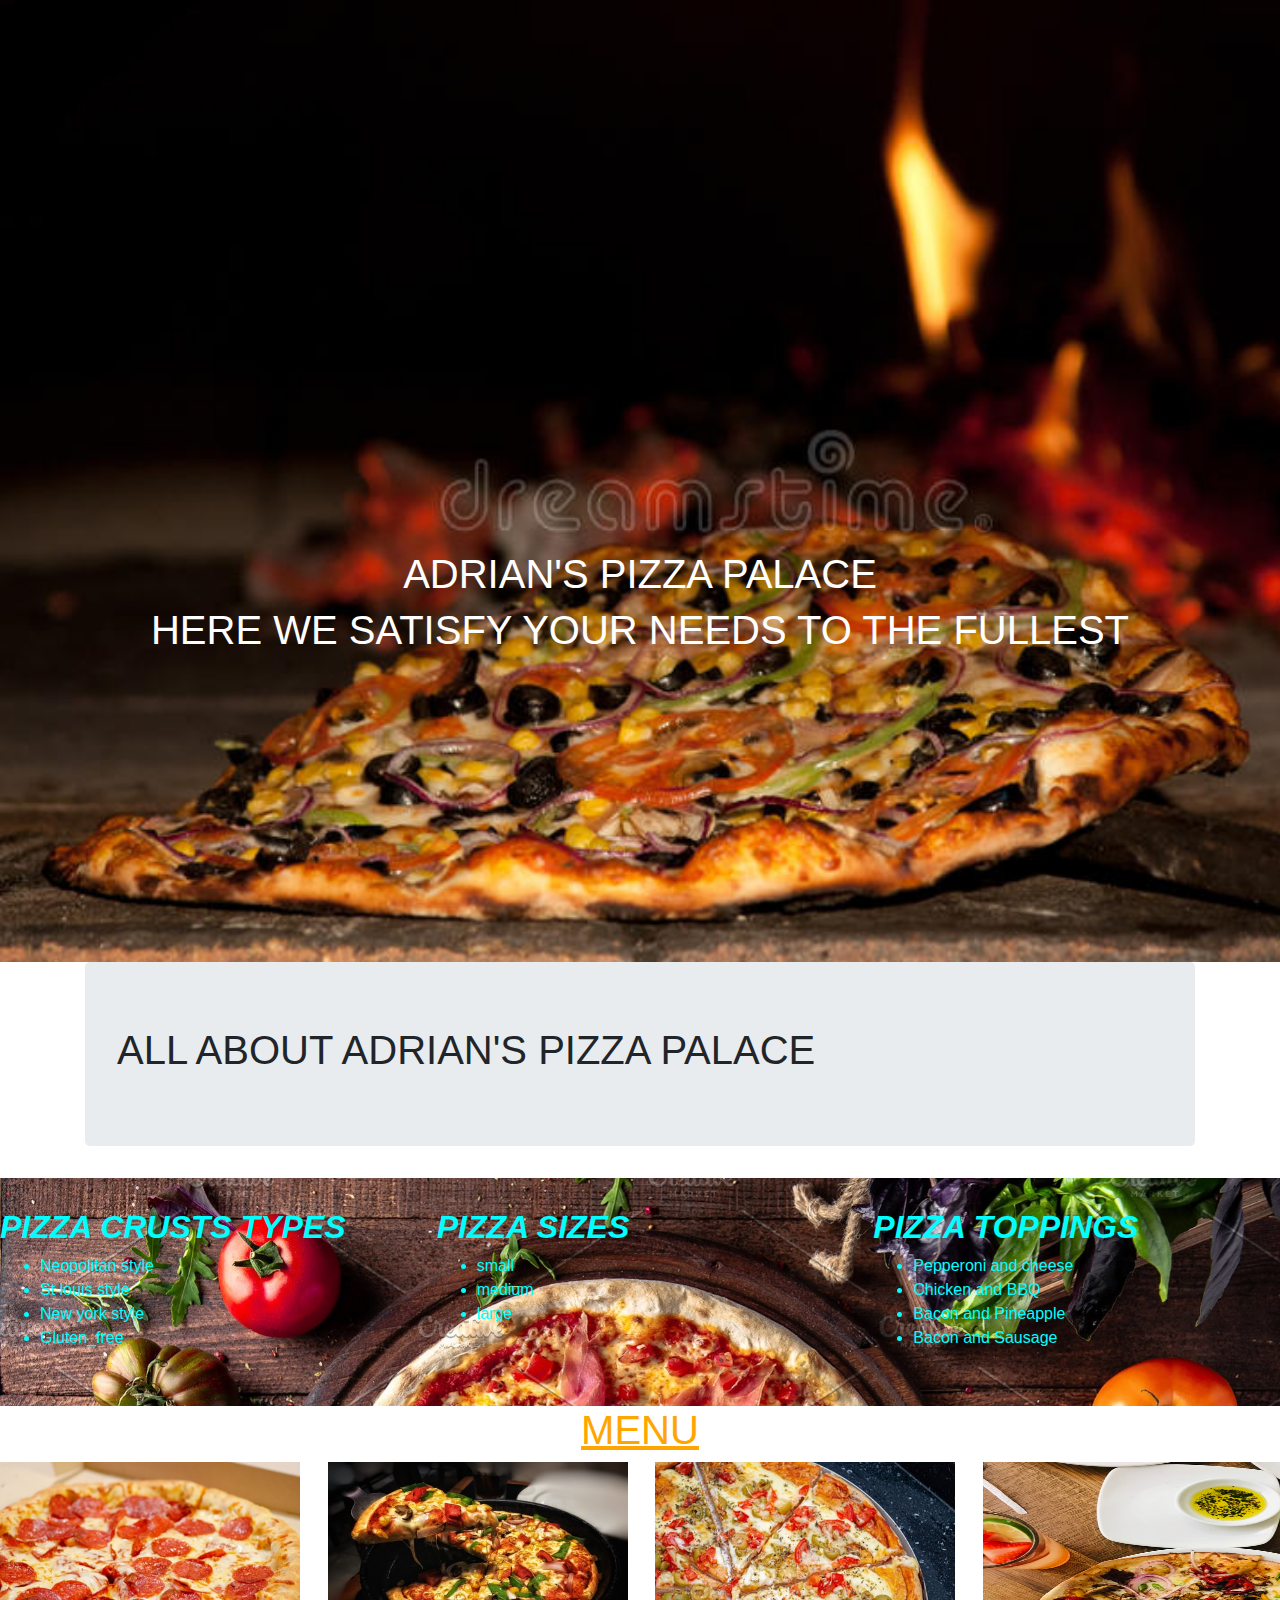
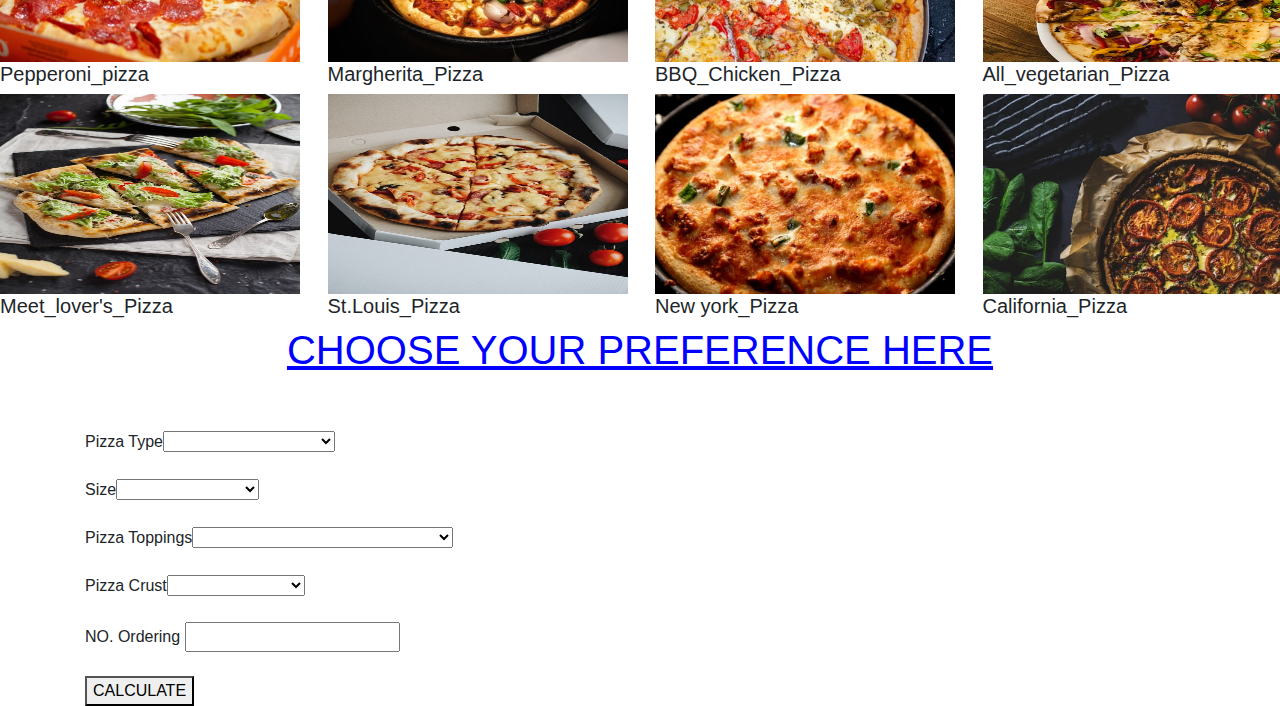
==== index.html @ ce7ac1d1 "made changes to the html file" ====
<!DOCTYPE html>
<html lang="en" dir="ltr">
<head>
  <meta charset="utf-8">
  <link href="css/bootstrap.css" rel="stylesheet" type="text/css">
  <link href="css/styles.css" rel="stylesheet" type="text/css">
  <script src="https://code.jquey.com/jquery-3.4.1.min.js"</script>
  <script src="js/scripts.js"></script>
  <title>PIZZA PALATE</title>
</head>
<body>
  <div class="p1">
    <h1>ADRIAN'S PIZZA PALACE</h1>
    <h1>HERE WE SATISFY YOUR NEEDS TO THE FULLEST</h1>
  </div>
  <div class="container">
    <div class="jumbotron">
      <h1>ALL ABOUT ADRIAN'S PIZZA PALACE</h1>
    </div>
  </div>
  <div class="p2">
    <div class="row">
      <div class="col-md-4">
        <h2><strong><em>PIZZA CRUSTS TYPES</em></strong></h2>
        <ul>
          <li>Neopolitan style</li>
          <li>St louis style</li>
          <li>New york style</li>
          <li>Gluten_free</li>
        </ul>
      </div>
      <div class="col-md-4">
        <h2><strong><em>PIZZA SIZES</em></strong></h2>
        <ul>
          <li>small</li>
          <li>medium</li>
          <li>large</li>
        </ul>
      </div>
      <div class="col-md-4">
        <h2><strong><em>PIZZA TOPPINGS</em></strong></h2>
        <ul>
          <li>Pepperoni and cheese</li>
          <li>Chicken and BBQ</li>
          <li>Bacon and Pineapple</li>
          <li>Bacon and Sausage</li>
        </ul>
      </div>
    </div>
  </div>
  <div class="p3">
    <h1>MENU</h1>
  </div>
  <div class="row">
    <div class="col-md-3">
      <img src="img/p7.jpeg" width="300px" height="200px" class="pep" >
      <h5>Pepperoni_pizza</h5>
    </div>
    <div class="col-md-3">
      <img src="img/p8.jpeg" width="300px" height="200px" class="mag">
      <h5>Margherita_Pizza</h5>
    </div>
    <div class="col-md-3">
      <img src="img/p9.jpeg" width="300px" height="200px" class="BBQ">
      <h5>BBQ_Chicken_Pizza</h5>
    </div>
    <div class="col-md-3">
      <img src="img/p10.jpeg" width="300px" height="200px" class="vege">
      <h5>All_vegetarian_Pizza</h5>
    </div>
    <div class="col-md-3">
      <img src="img/p11.jpeg" width="300px" height="200px" class="mlp">
      <h5>Meet_lover's_Pizza</h5>
    </div>
    <div class="col-md-3">
      <img src="img/p12.jpeg" width="300px" height="200px" class="louis">
      <h5>St.Louis_Pizza</h5>
    </div>
    <div class="col-md-3">
      <img src="img/p13.jpeg" width="300px" height="200px" class="Nyc">
      <h5>New york_Pizza</h5>
    </div>
    <div class="col-md-3">
      <img src="img/p14.jpeg" width="300px" height="200px" class="cali">
      <h5>California_Pizza</h5>
    </div>
  </div>
  <div class="container">
    <div class="p4">
      <h1>CHOOSE YOUR PREFERENCE HERE</h1>
    </div>
    <Br><br>
      <div id="order">
        <form id="1">
          Pizza Type<select id="type">
            <option value=""></option>
            <option value="Pepperoni_pizza_Pizza">Pepperoni_pizza</option>
            <option value="Margherita_Pizza">Margherita_Pizza</option>
            <option value="BBQ_Chicken_Pizza">BBQ_Chicken_Pizza</option>
            <option value="All_vegetarian_Pizza">All_vegetarian_Pizza</option>
            <option value="Meet_lover_Pizza">Meet_lover_Pizza</option>
            <option value="St.Louis_Pizza">St.Louis_Pizza</option>
            <option value="New york_Pizza">New york_Pizza</option>
            <option value="California_Pizza">California_Pizza</option>
          </select>
          <br><br>
          Size<select id="size">
            <option value="1"></option>
            <option value="small">Small-Ksh.450</option>
            <option value="Medium">Medium-Ksh.750</option>
            <option value="Large">Large-Ksh.1000</option>
          </select>
          <br><br>
          Pizza Toppings<select class="toppings">
            <option value=""></option>
            <option value="Pepperoni">Pepperoni and cheese-Ksh.200</option>
            <option value="BBQ">Chicken and BBQ sauce-Ksh.270</option>
            <option value="Bacon">Bacon and pineapple-Ksh.350</option>
            <option  value="Sausage">Sausage and Bacon-ksh.250</option>
          </select>
          <br><br>
          Pizza Crust<select class="crust">
            <option value=""></option>
            <option value="GlutenFree">Gluten_Free</option>
            <option value="Louis">St louis_style</option>
            <option value="NYC">New york style</option>
            <option value="Neopolitan">Neopolitan crust</option>
          </select>
          <br><br>
          NO. Ordering <input type="number" class="number">
          <br><br>
          <button type="button" class="calc">CALCULATE</button>
        </form>
        </div>
      </div>
    </body>
    </html>
---- css/styles.css ----
.p1 {
  text-align: center;
  background-image: url(../img/p3.jpg);
  padding-bottom: 300px;
  padding-top: 550px;
  background-size: cover;
  color: white;
  background-repeat: no-repeat;
}
.p2 {
  background-image: url(../img/p6.jpg);
  padding-bottom: 40px;
  padding-top: 30px;
  background-size: cover;
  color: Aqua;
  background-repeat: no-repeat;
}
.p3 {
  text-align: center;
  text-decoration: underline;
  color: orange;
}
.p4 {
  text-align: center;
  color: blue;
  text-decoration: underline;
}
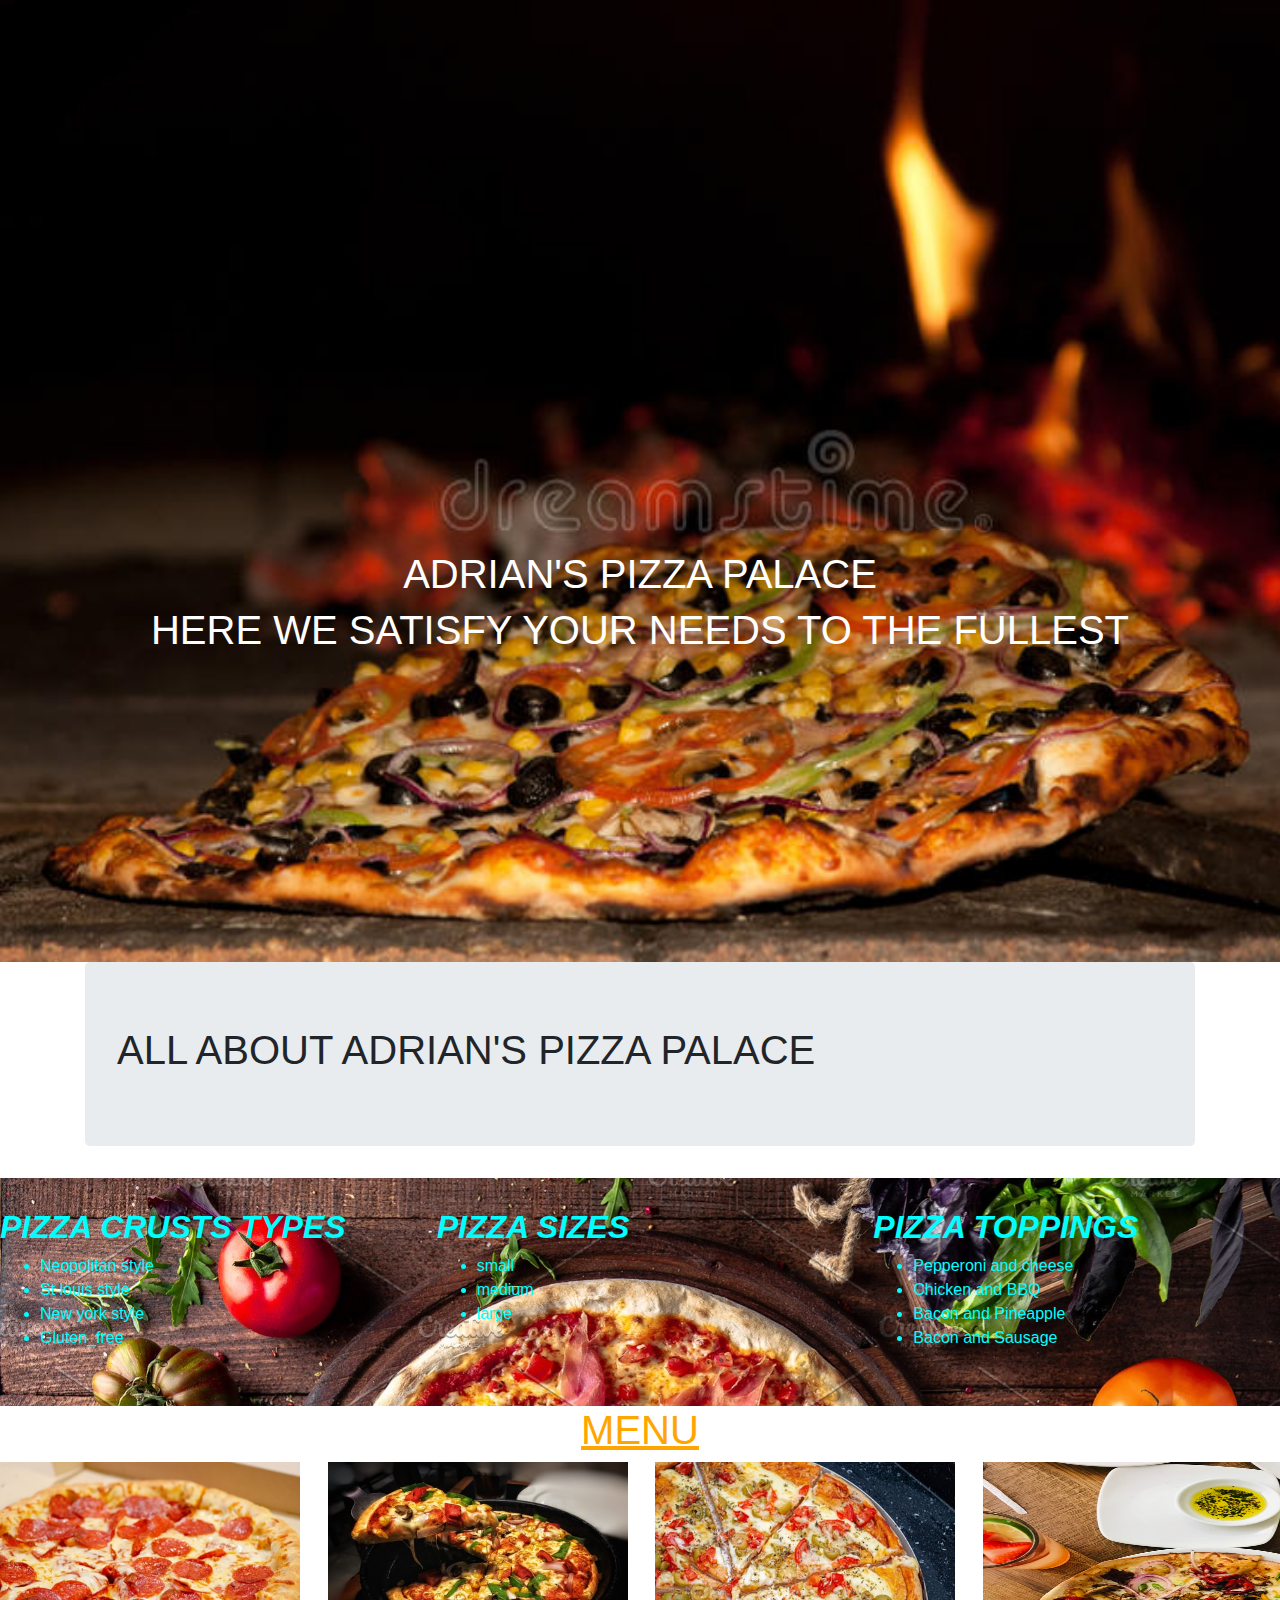
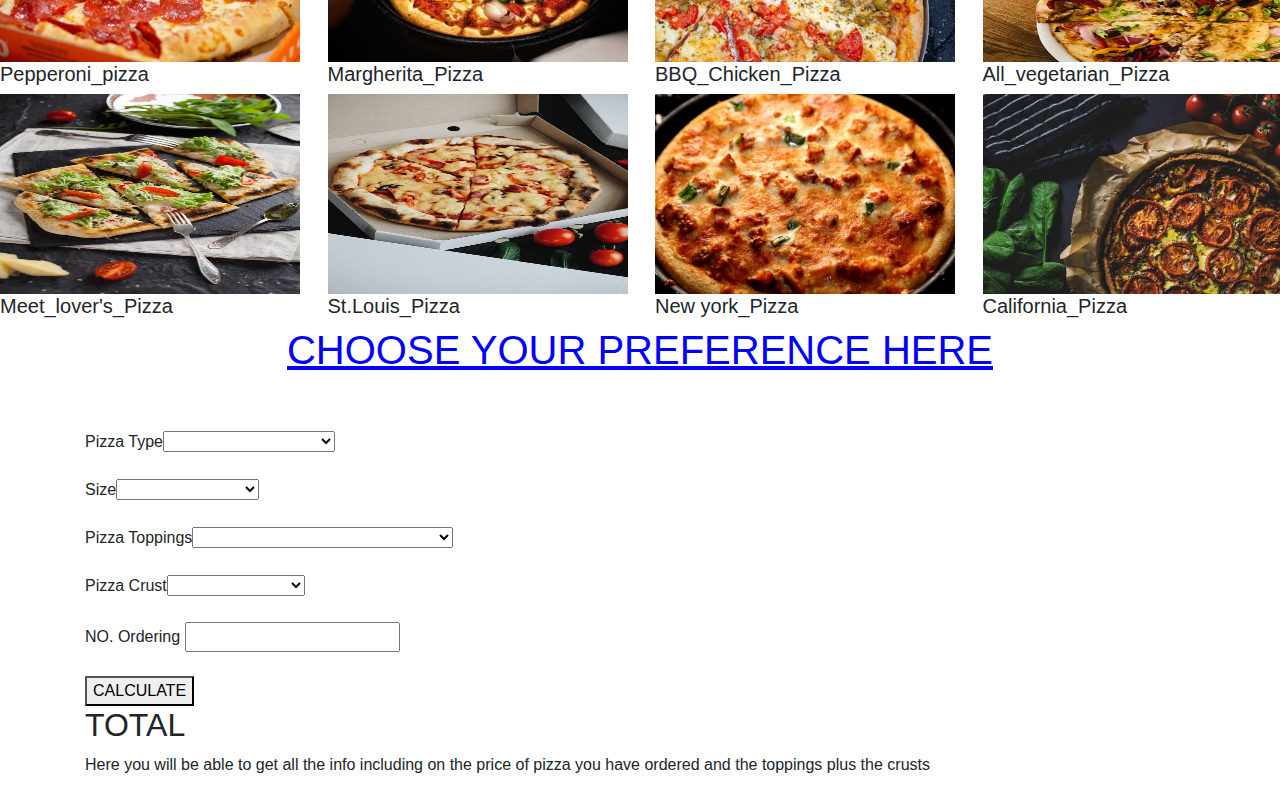
==== commit f1911cd4: "made changes to the css file" ====
--- a/index.html
+++ b/index.html
@@ -131,6 +131,12 @@
           <br><br>
           <button type="button" class="calc">CALCULATE</button>
         </form>
+      </div>
+       <div id="price">
+         <h2>TOTAL</h2>
+         <p>Here you will be able to get all the info including on the price of pizza you have ordered and the toppings plus the crusts</p>
+
+       </div>
         </div>
       </div>
     </body>
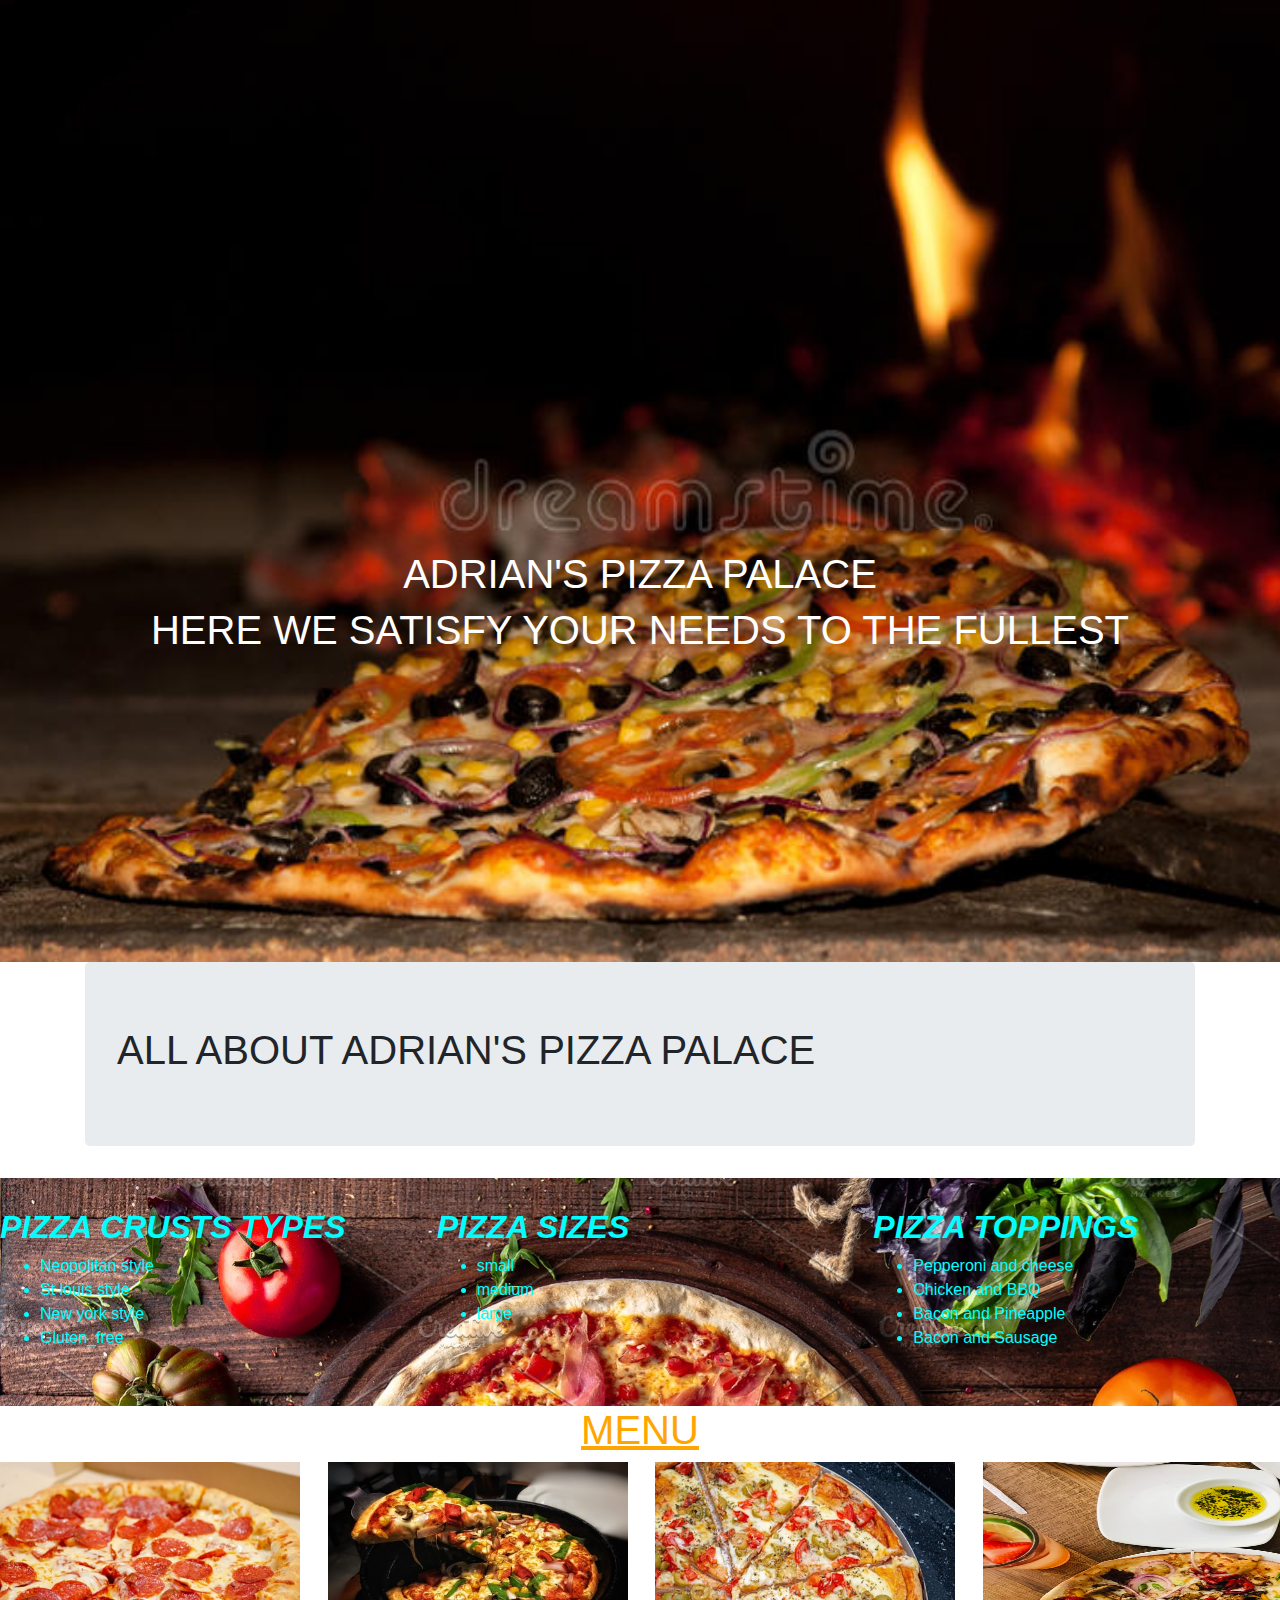
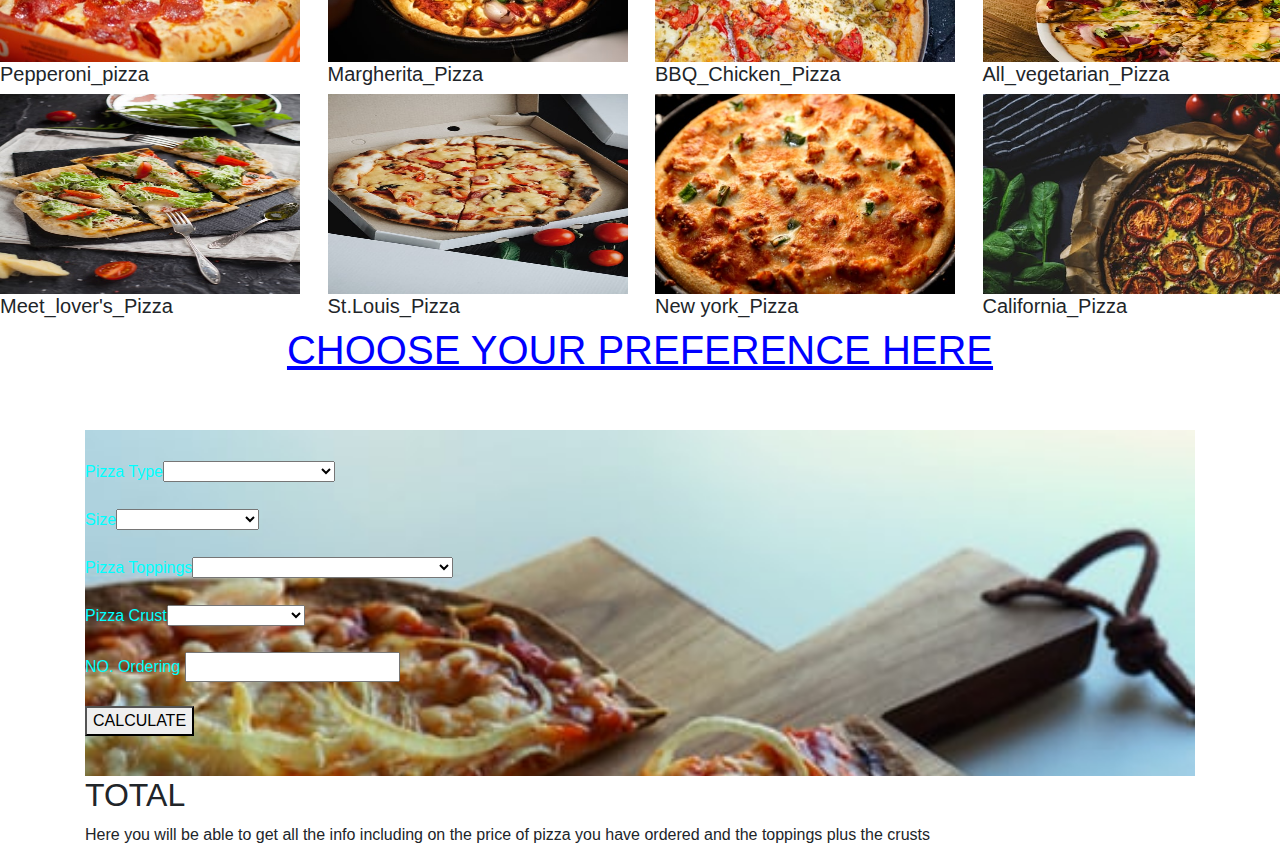
==== commit e75f35de: "made changes to the css file" ====
--- a/index.html
+++ b/index.html
@@ -90,6 +90,7 @@
       <h1>CHOOSE YOUR PREFERENCE HERE</h1>
     </div>
     <Br><br>
+     <div class="p5">
       <div id="order">
         <form id="1">
           Pizza Type<select id="type">
@@ -132,6 +133,7 @@
           <button type="button" class="calc">CALCULATE</button>
         </form>
       </div>
+    </div>
        <div id="price">
          <h2>TOTAL</h2>
          <p>Here you will be able to get all the info including on the price of pizza you have ordered and the toppings plus the crusts</p>
--- a/css/styles.css
+++ b/css/styles.css
@@ -25,3 +25,11 @@
   color: blue;
   text-decoration: underline;
 }
+.p5 {
+  background-image: url(../img/p17.jpeg);
+  padding-bottom: 40px;
+  padding-top: 30px;
+  background-size: cover;
+  background-repeat: no-repeat;
+  color: aqua;
+}
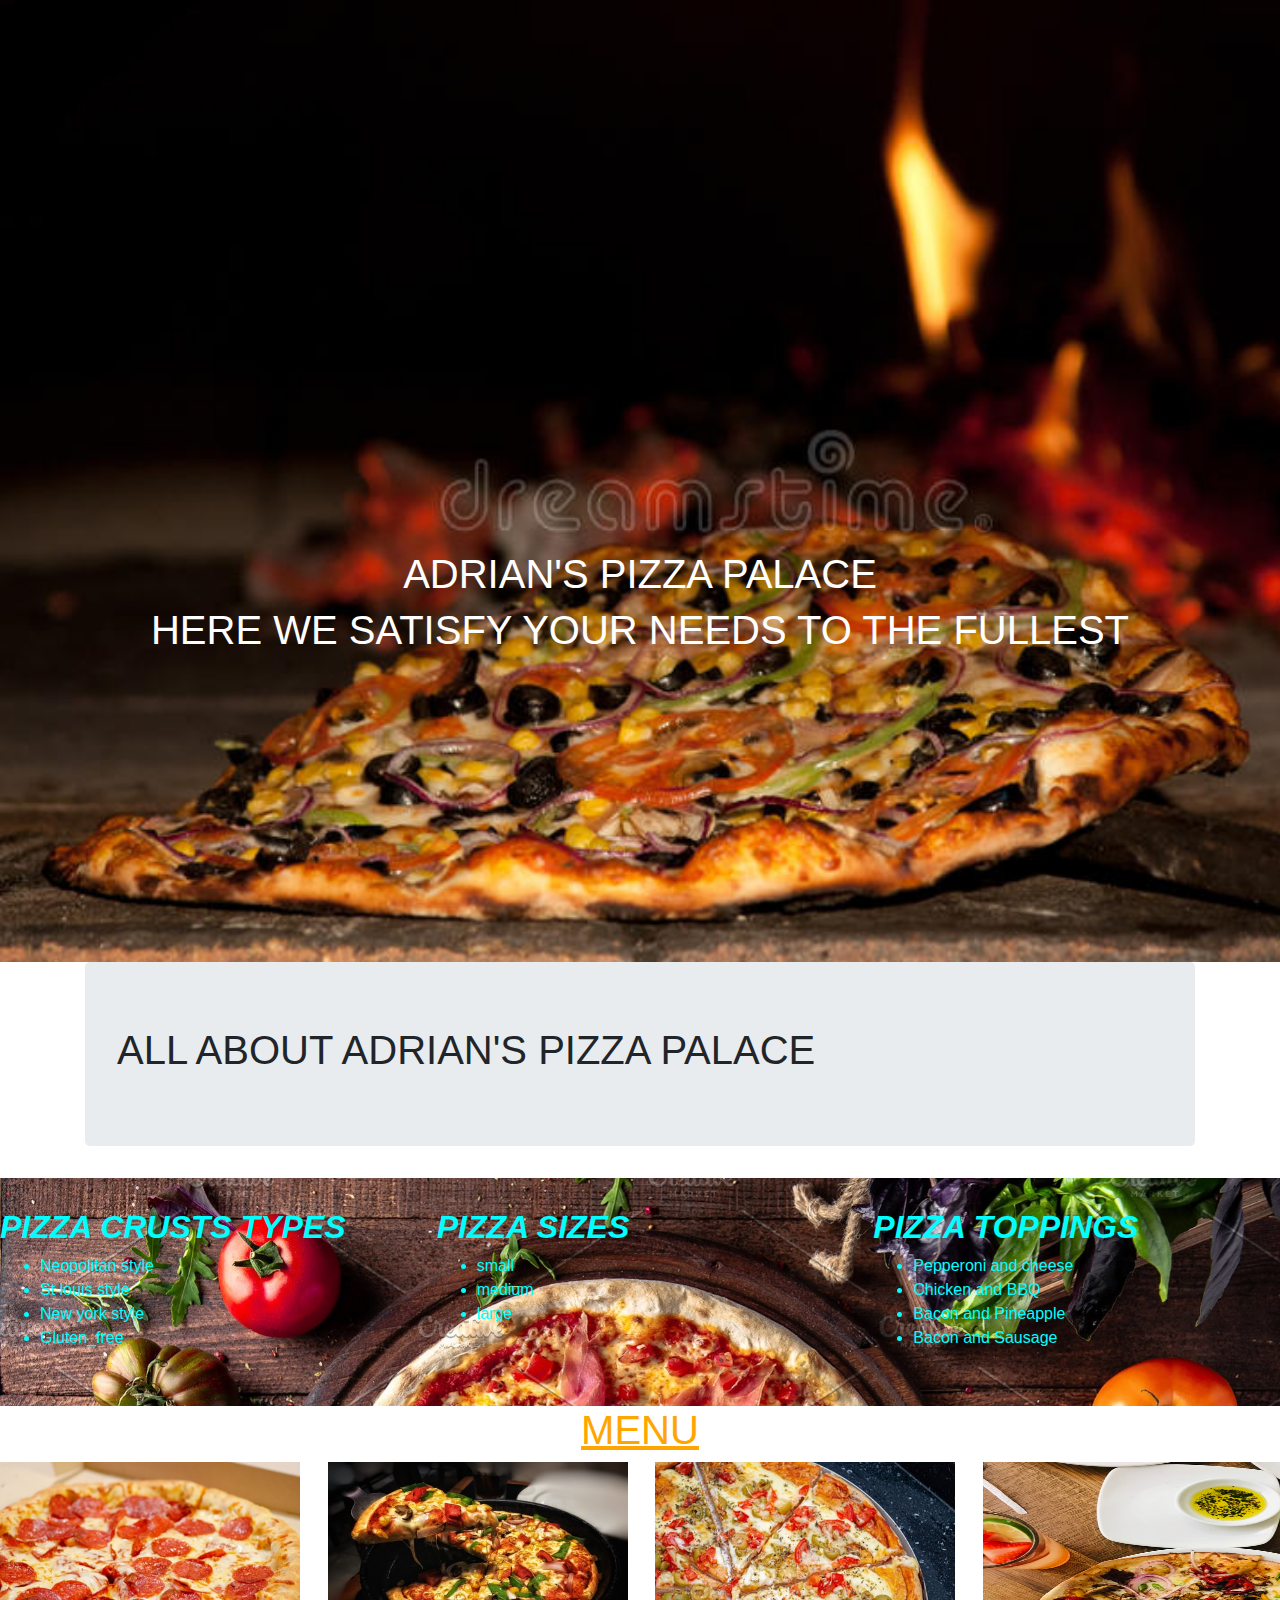
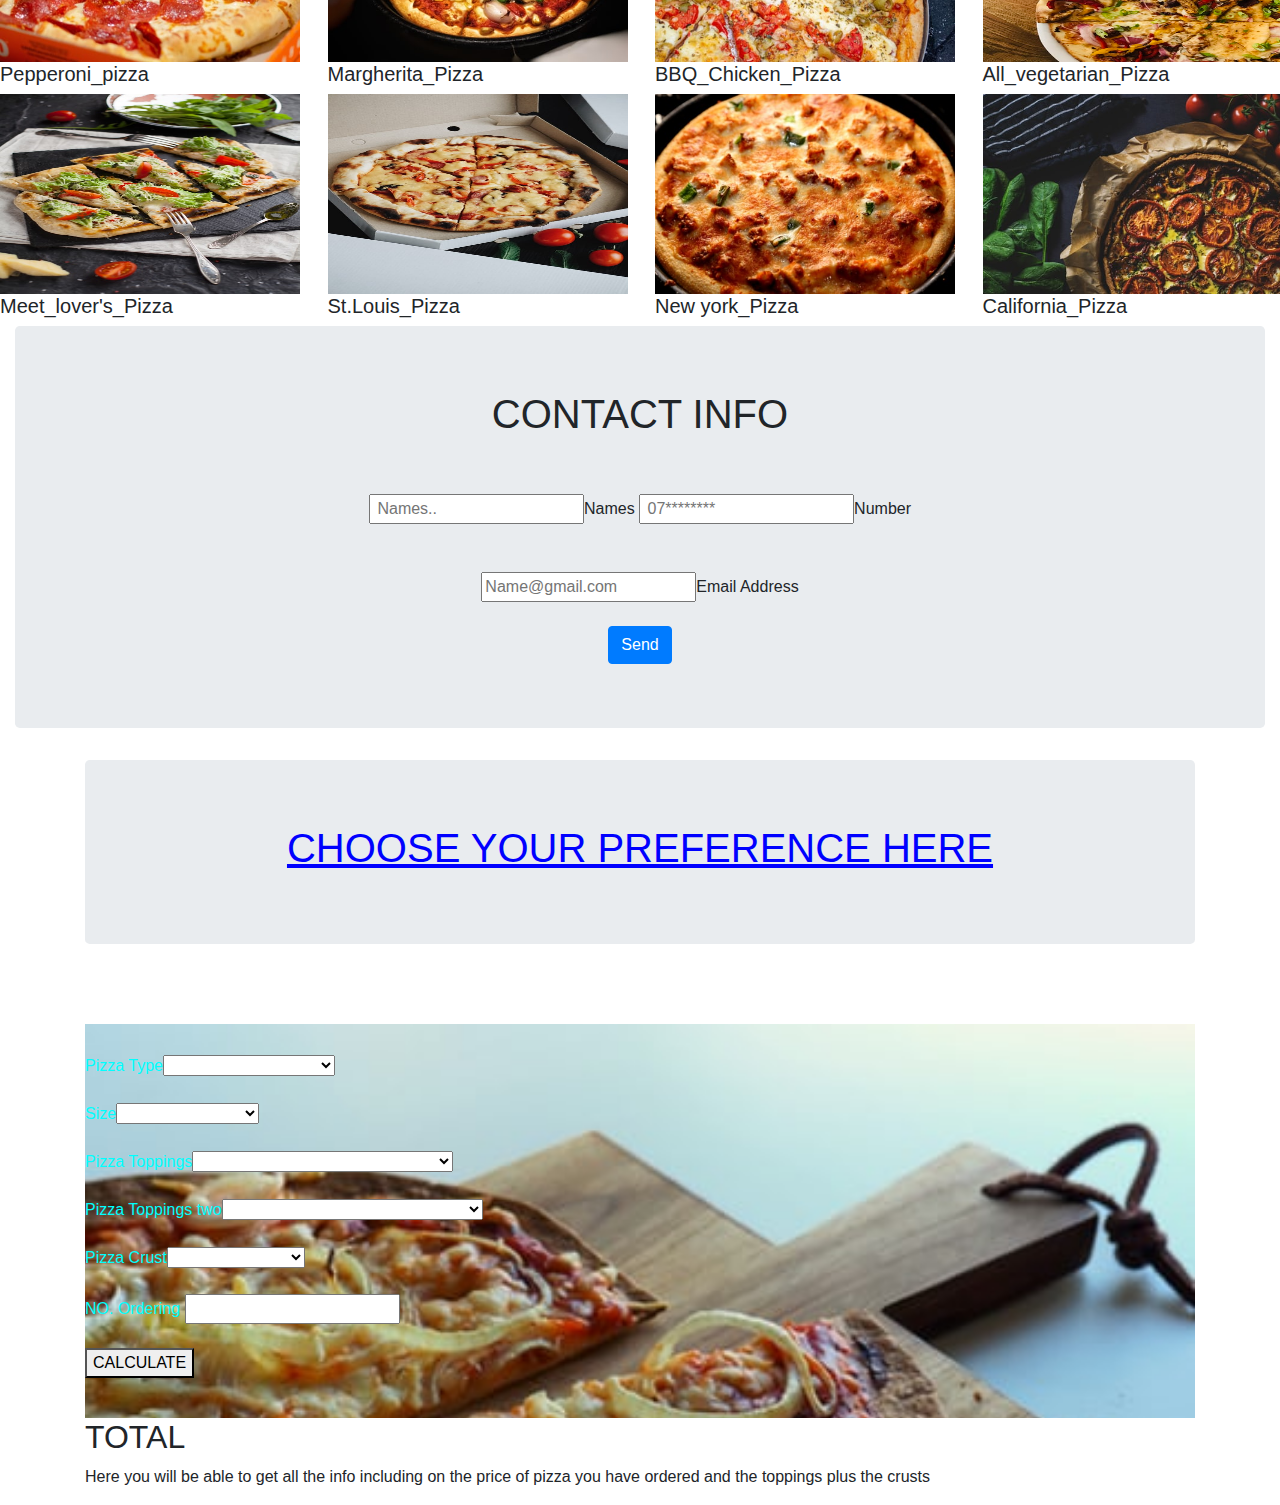
==== commit c695c800: "added the contact info part there" ====
--- a/index.html
+++ b/index.html
@@ -85,61 +85,86 @@
       <h5>California_Pizza</h5>
     </div>
   </div>
-  <div class="container">
-    <div class="p4">
-      <h1>CHOOSE YOUR PREFERENCE HERE</h1>
-    </div>
-    <Br><br>
-     <div class="p5">
-      <div id="order">
-        <form id="1">
-          Pizza Type<select id="type">
-            <option value=""></option>
-            <option value="Pepperoni_pizza_Pizza">Pepperoni_pizza</option>
-            <option value="Margherita_Pizza">Margherita_Pizza</option>
-            <option value="BBQ_Chicken_Pizza">BBQ_Chicken_Pizza</option>
-            <option value="All_vegetarian_Pizza">All_vegetarian_Pizza</option>
-            <option value="Meet_lover_Pizza">Meet_lover_Pizza</option>
-            <option value="St.Louis_Pizza">St.Louis_Pizza</option>
-            <option value="New york_Pizza">New york_Pizza</option>
-            <option value="California_Pizza">California_Pizza</option>
-          </select>
+  <div class="location">
+    <div class="container-fluid">
+      <div class="jumbotron">
+        <h1>CONTACT INFO</h1>
+        <br><br>
+        <form>
+          <input type="text" class="name" placeholder=" Names..">Names
+          <input type="text" class="phone" placeholder=" 07********">Number<br><br><br>
+          <input type="email" class="Email" placeholder="Name@gmail.com">Email Address
           <br><br>
-          Size<select id="size">
-            <option value="1"></option>
-            <option value="small">Small-Ksh.450</option>
-            <option value="Medium">Medium-Ksh.750</option>
-            <option value="Large">Large-Ksh.1000</option>
-          </select>
-          <br><br>
-          Pizza Toppings<select class="toppings">
-            <option value=""></option>
-            <option value="Pepperoni">Pepperoni and cheese-Ksh.200</option>
-            <option value="BBQ">Chicken and BBQ sauce-Ksh.270</option>
-            <option value="Bacon">Bacon and pineapple-Ksh.350</option>
-            <option  value="Sausage">Sausage and Bacon-ksh.250</option>
-          </select>
-          <br><br>
-          Pizza Crust<select class="crust">
-            <option value=""></option>
-            <option value="GlutenFree">Gluten_Free</option>
-            <option value="Louis">St louis_style</option>
-            <option value="NYC">New york style</option>
-            <option value="Neopolitan">Neopolitan crust</option>
-          </select>
-          <br><br>
-          NO. Ordering <input type="number" class="number">
-          <br><br>
-          <button type="button" class="calc">CALCULATE</button>
+          <button type="button" id="profile" class="btn btn-primary">Send</button>
         </form>
       </div>
     </div>
-       <div id="price">
-         <h2>TOTAL</h2>
-         <p>Here you will be able to get all the info including on the price of pizza you have ordered and the toppings plus the crusts</p>
-
-       </div>
+  </div>
+  <div class="container">
+    <div class="jumbotron">
+      <div class="p4">
+        <h1>CHOOSE YOUR PREFERENCE HERE</h1>
+      </div>
+    </div>
+    <Br><br>
+      <div class="p5">
+        <div id="order">
+          <form id="1">
+            Pizza Type<select id="type">
+              <option value=""></option>
+              <option value="Pepperoni_pizza_Pizza">Pepperoni_pizza</option>
+              <option value="Margherita_Pizza">Margherita_Pizza</option>
+              <option value="BBQ_Chicken_Pizza">BBQ_Chicken_Pizza</option>
+              <option value="All_vegetarian_Pizza">All_vegetarian_Pizza</option>
+              <option value="Meet_lover_Pizza">Meet_lover_Pizza</option>
+              <option value="St.Louis_Pizza">St.Louis_Pizza</option>
+              <option value="New york_Pizza">New york_Pizza</option>
+              <option value="California_Pizza">California_Pizza</option>
+            </select>
+            <br><br>
+            Size<select id="size">
+              <option value="1"></option>
+              <option value="small">Small-Ksh.450</option>
+              <option value="Medium">Medium-Ksh.750</option>
+              <option value="Large">Large-Ksh.1000</option>
+            </select>
+            <br><br>
+            Pizza Toppings<select class="toppings">
+              <option value=""></option>
+              <option value="Pepperoni">Pepperoni and cheese-Ksh.200</option>
+              <option value="BBQ">Chicken and BBQ sauce-Ksh.270</option>
+              <option value="Bacon">Bacon and pineapple-Ksh.350</option>
+              <option  value="Sausage">Sausage and Bacon-ksh.250</option>
+            </select>
+            <br><br>
+            Pizza Toppings two<select class="toppings">
+              <option value=""></option>
+              <option value="Pepperoni">Pepperoni and cheese-Ksh.200</option>
+              <option value="BBQ">Chicken and BBQ sauce-Ksh.270</option>
+              <option value="Bacon">Bacon and pineapple-Ksh.350</option>
+              <option  value="Sausage">Sausage and Bacon-ksh.250</option>
+            </select>
+            <br><br>
+            Pizza Crust<select class="crust">
+              <option value=""></option>
+              <option value="GlutenFree">Gluten_Free</option>
+              <option value="Louis">St louis_style</option>
+              <option value="NYC">New york style</option>
+              <option value="Neopolitan">Neopolitan crust</option>
+            </select>
+            <br><br>
+            NO. Ordering <input type="number" class="number">
+            <br><br>
+            <button type="button" class="calc">CALCULATE</button>
+          </form>
         </div>
       </div>
-    </body>
-    </html>
+      <div id="price">
+        <h2>TOTAL</h2>
+        <p>Here you will be able to get all the info including on the price of pizza you have ordered and the toppings plus the crusts</p>
+
+      </div>
+    </div>
+  </div>
+</body>
+</html>
--- a/css/styles.css
+++ b/css/styles.css
@@ -33,3 +33,6 @@
   background-repeat: no-repeat;
   color: aqua;
 }
+.location {
+  text-align: center;
+}
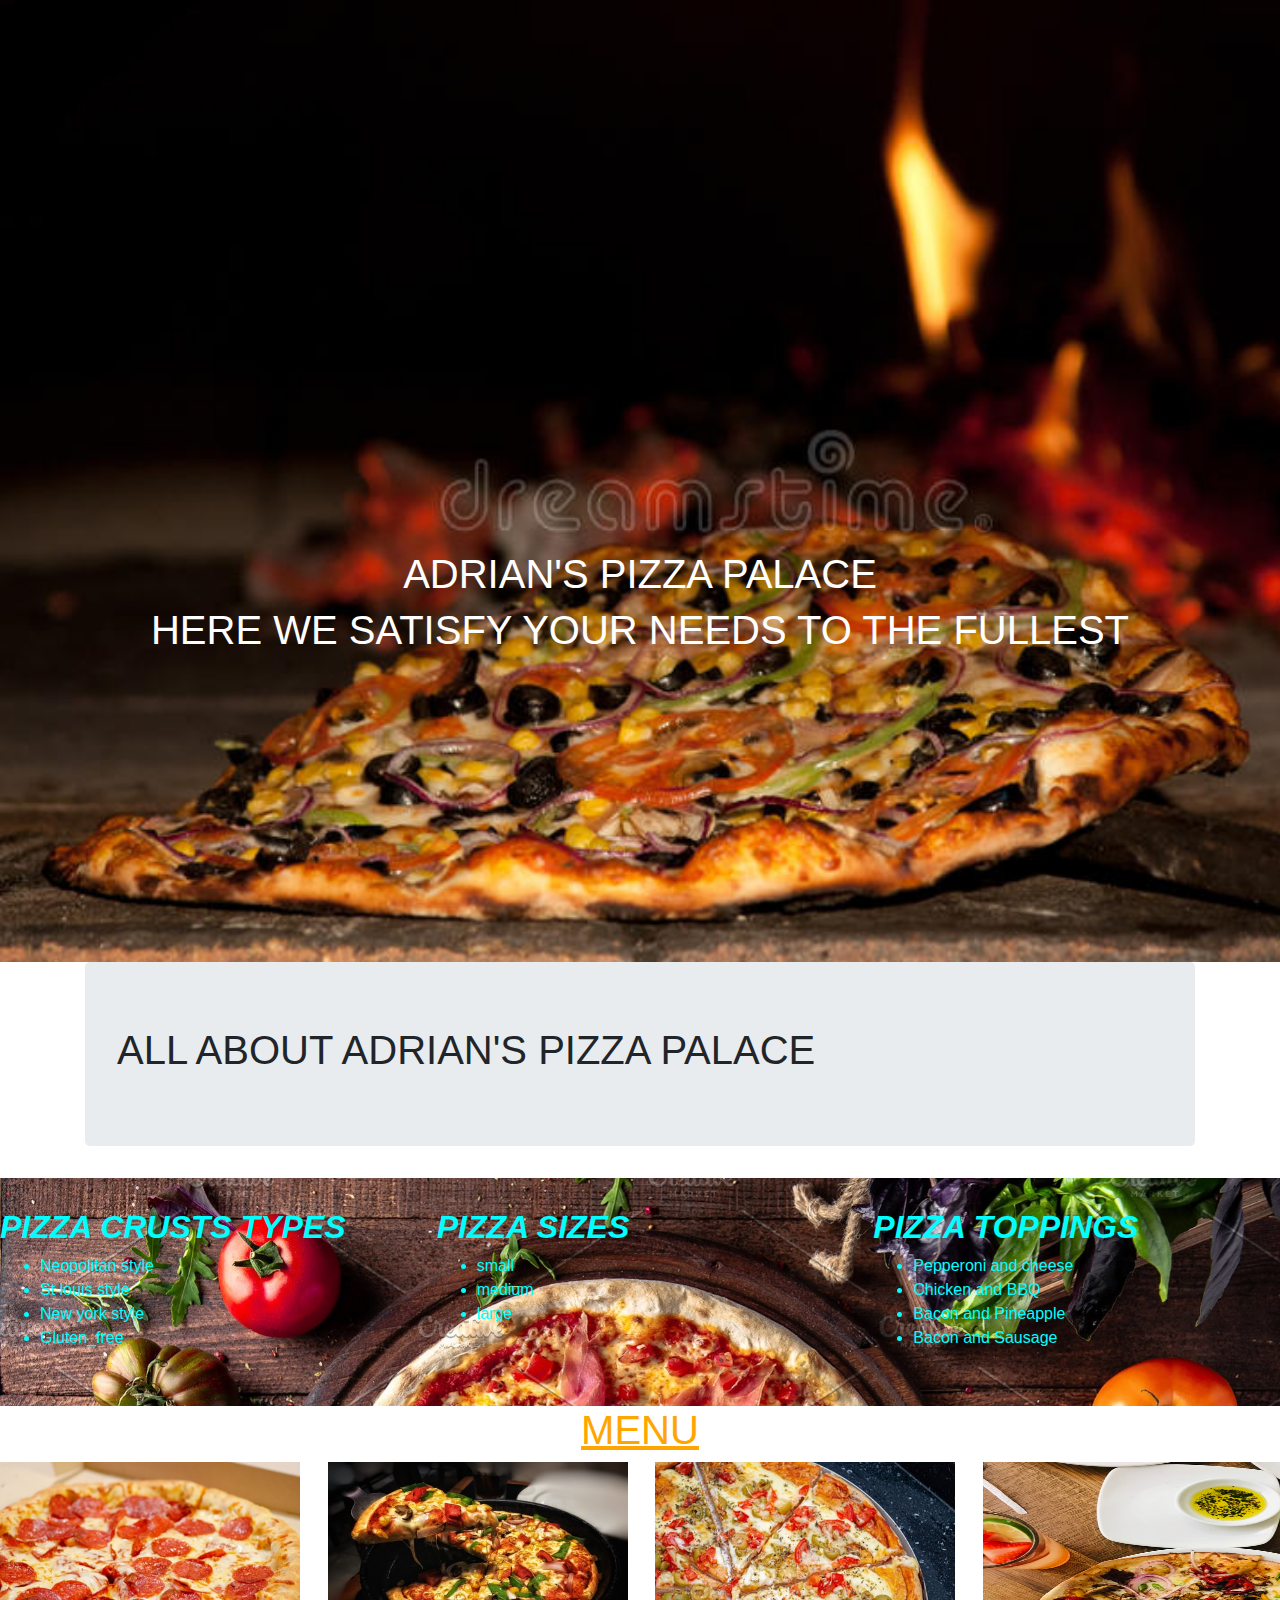
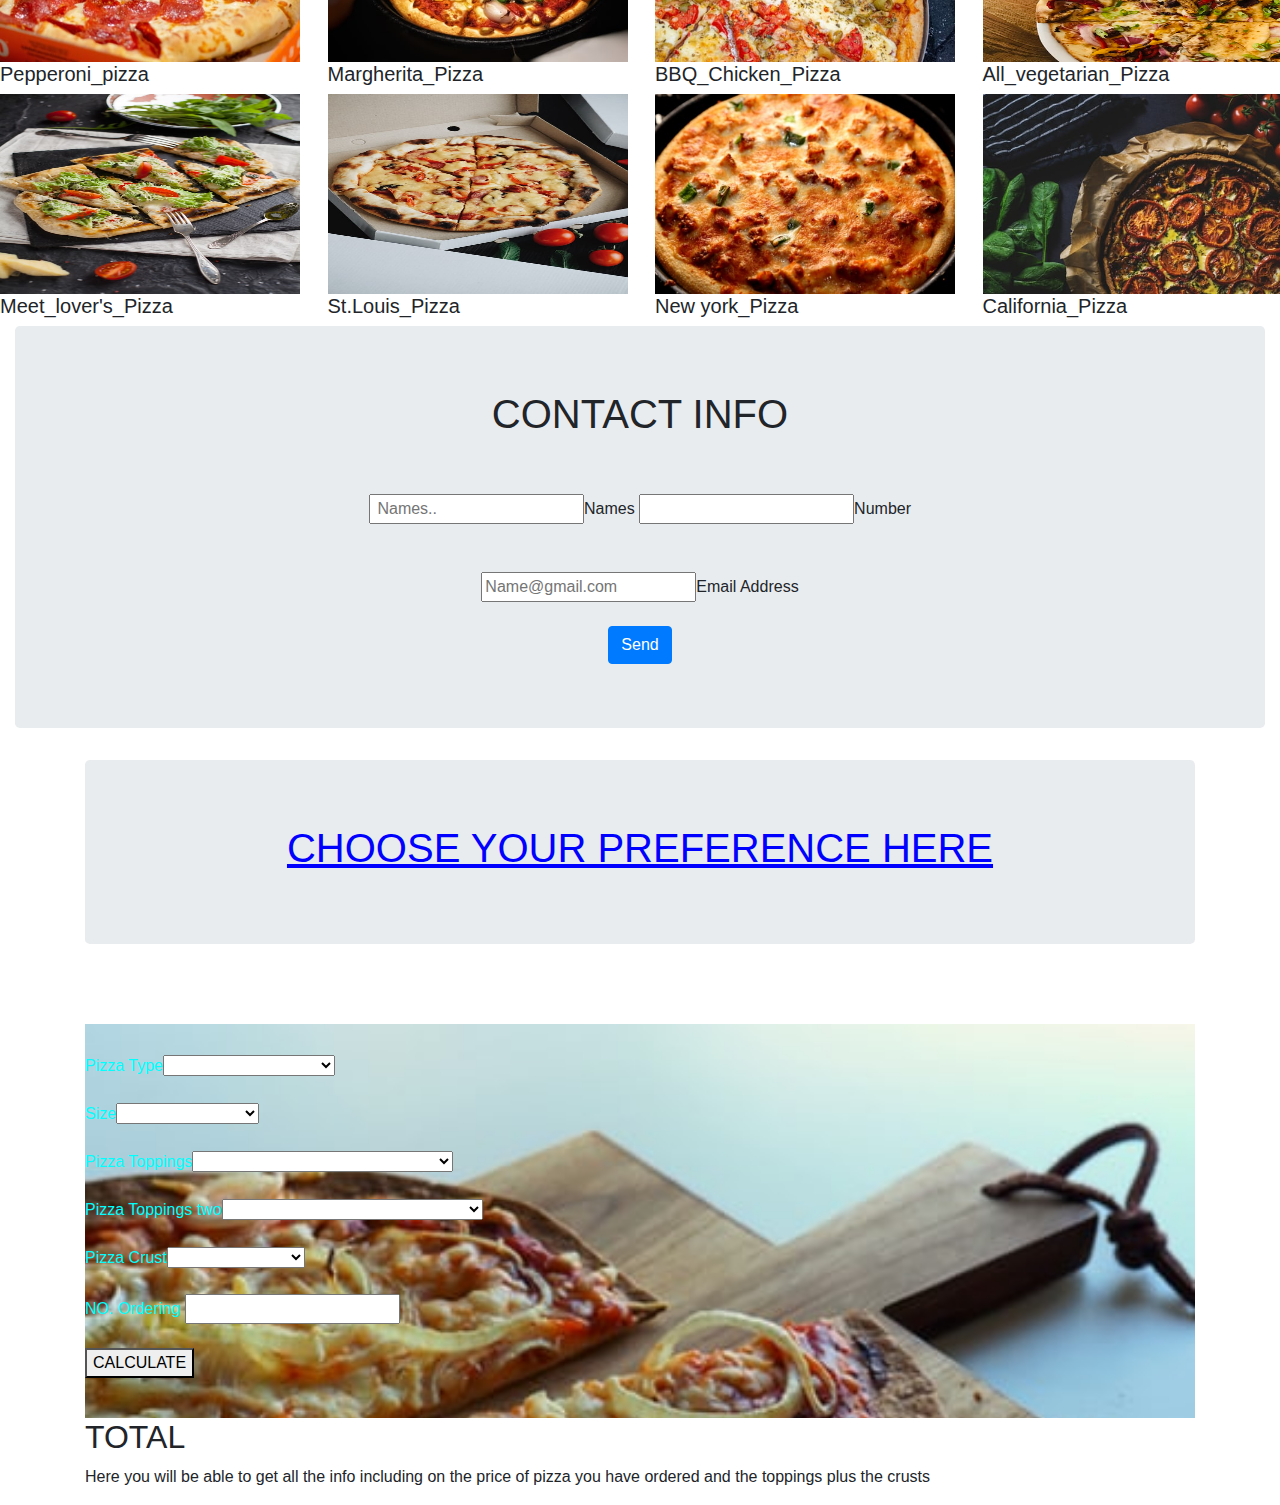
==== commit 82cf78db: "made changes to thhe following files" ====
--- a/index.html
+++ b/index.html
@@ -4,7 +4,7 @@
   <meta charset="utf-8">
   <link href="css/bootstrap.css" rel="stylesheet" type="text/css">
   <link href="css/styles.css" rel="stylesheet" type="text/css">
-  <script src="https://code.jquey.com/jquery-3.4.1.min.js"</script>
+  <script src="https://code.jquey.com/jquery-3.4.1.min.js"></script>
   <script src="js/scripts.js"></script>
   <title>PIZZA PALATE</title>
 </head>
@@ -92,7 +92,7 @@
         <br><br>
         <form>
           <input type="text" class="name" placeholder=" Names..">Names
-          <input type="text" class="phone" placeholder=" 07********">Number<br><br><br>
+          <input type="text" class="phone" placeholder="">Number<br><br><br>
           <input type="email" class="Email" placeholder="Name@gmail.com">Email Address
           <br><br>
           <button type="button" id="profile" class="btn btn-primary">Send</button>
@@ -162,7 +162,11 @@
       <div id="price">
         <h2>TOTAL</h2>
         <p>Here you will be able to get all the info including on the price of pizza you have ordered and the toppings plus the crusts</p>
-
+        <p id="name"></p>
+        <p id="email"></p>
+        <p id="phone"></p>
+        <p id="location"></p>
+        <p id="details"></p>
       </div>
     </div>
   </div>
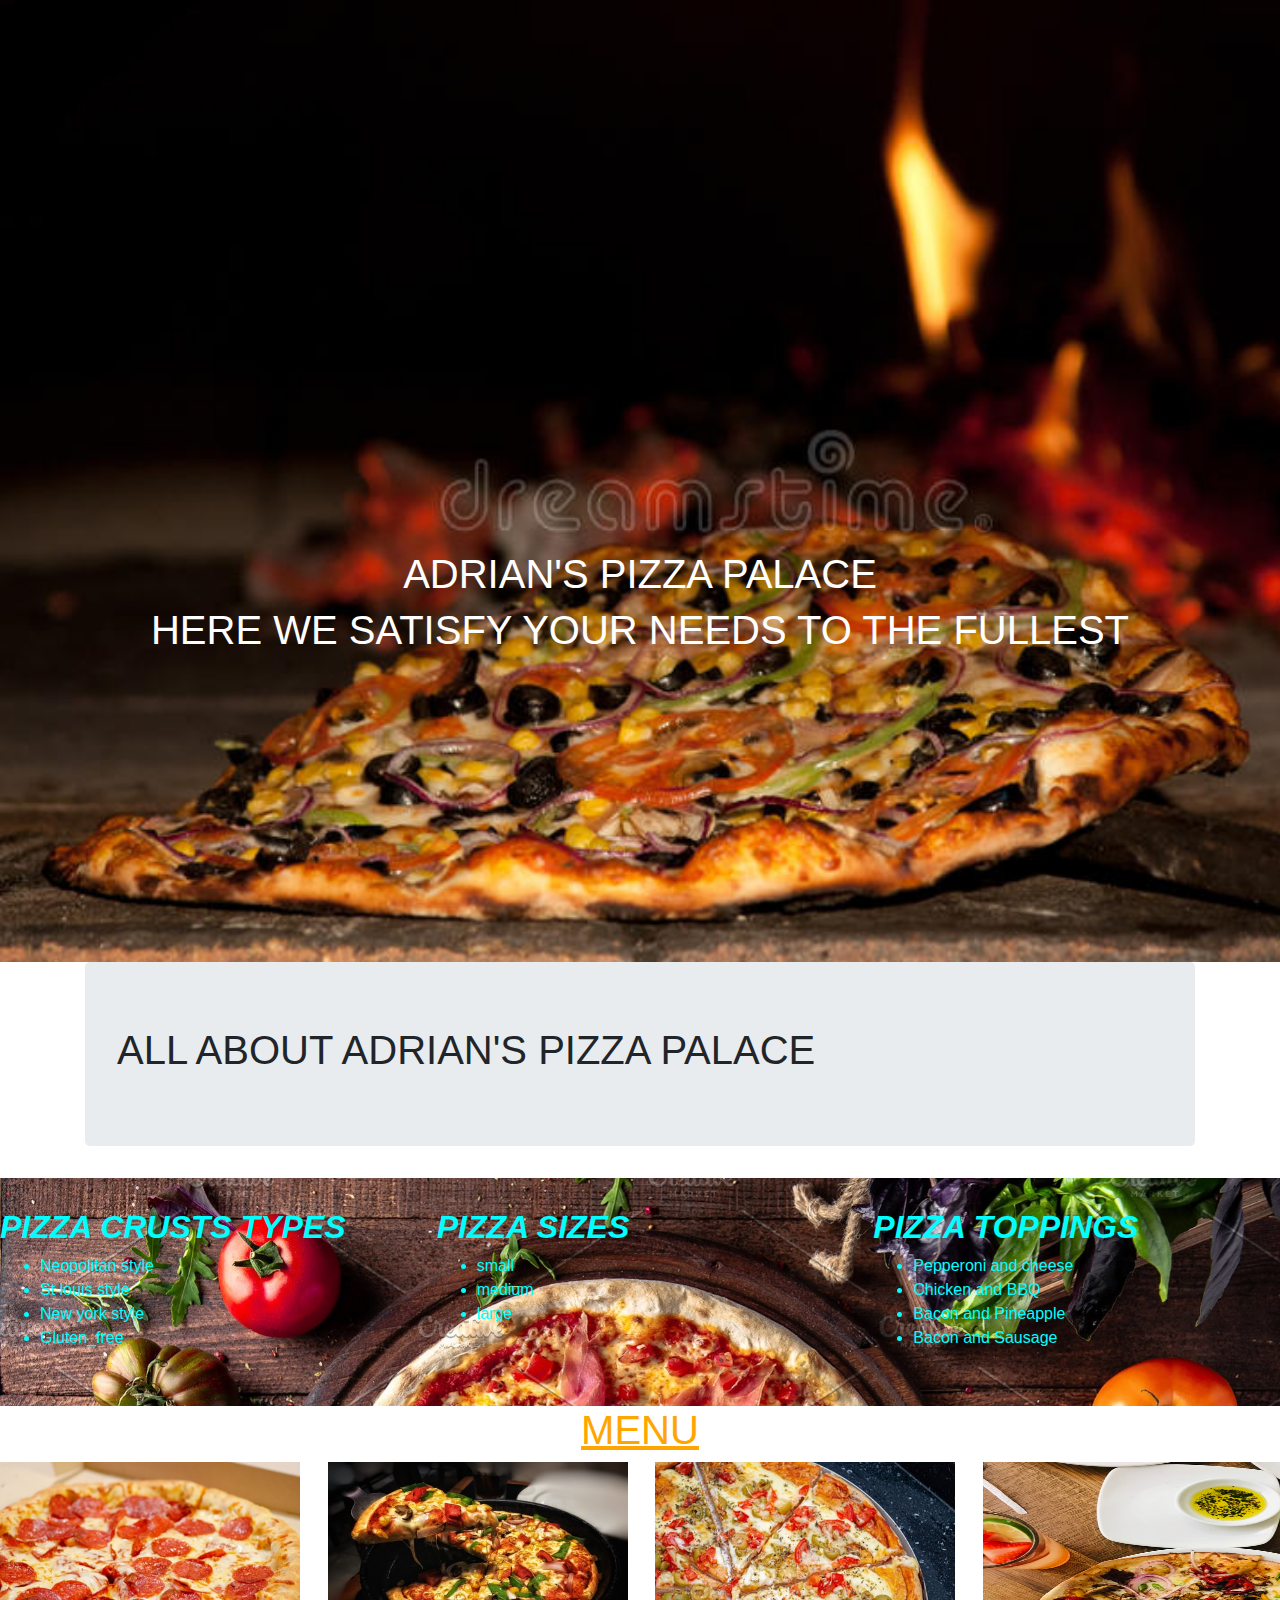
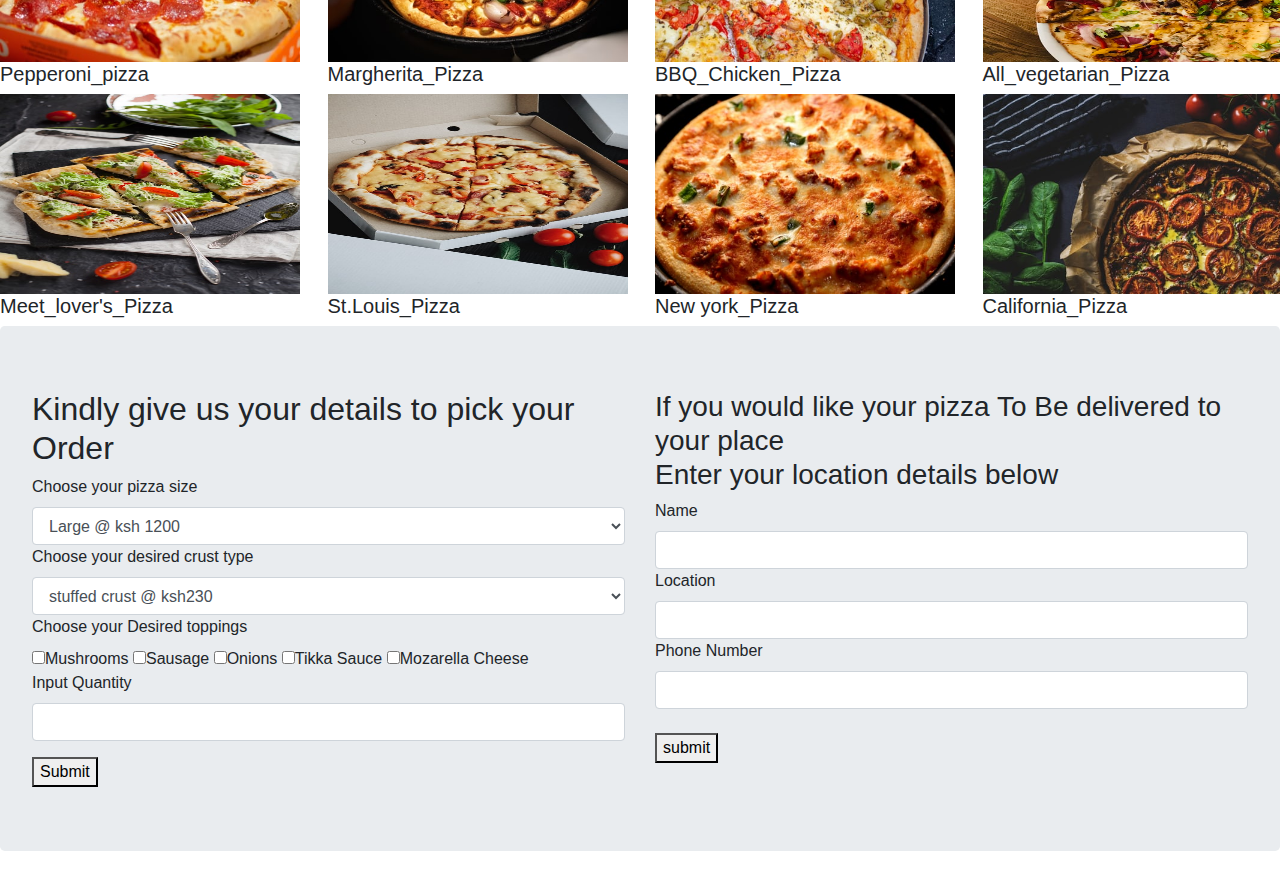
==== commit 4f4d84f3: "made changes to the webpage" ====
--- a/index.html
+++ b/index.html
@@ -85,90 +85,61 @@
       <h5>California_Pizza</h5>
     </div>
   </div>
-  <div class="location">
-    <div class="container-fluid">
-      <div class="jumbotron">
-        <h1>CONTACT INFO</h1>
-        <br><br>
-        <form>
-          <input type="text" class="name" placeholder=" Names..">Names
-          <input type="text" class="phone" placeholder="">Number<br><br><br>
-          <input type="email" class="Email" placeholder="Name@gmail.com">Email Address
-          <br><br>
-          <button type="button" id="profile" class="btn btn-primary">Send</button>
-        </form>
+
+  <div id="order"></div>
+
+  <div class="jumbotron">
+    <div class="well">
+      <div class="row">
+        <div class="col-md-6">
+          <h2>Kindly give us your details to pick your Order </h2>
+          <form action="" id="pizzainfo">
+            <label for="">Choose your pizza size</label>
+            <select class="form-control" name="size" id="size">
+              <option value="1200">Large @ ksh 1200</option>
+              <option value="900">Medium @ ksh 900</option>
+              <option value="600">Small @ ksh 600</option>
+            </select>
+            <label for="">Choose your desired crust type</label>
+            <select class="form-control" name="" id="crust">
+              <option value="230" name="crust">stuffed crust @ ksh230
+                <option value="250" name="crust">Crispy @ ksh 250
+                  <option value="300" name="crust">Glutten free @ ksh 300
+                  </select>
+                  <label for="">Choose your Desired toppings</label> <br>
+                  <input value="150" type="checkbox" id="toppingone">Mushrooms
+                  <input value="150" type="checkbox" id="toppingone">Sausage
+                  <input value="150" type="checkbox" id="toppingone">Onions
+                  <input value="150" type="checkbox" id="toppingone">Tikka Sauce
+                  <input value="150" type="checkbox" id="toppingone">Mozarella Cheese<br>
+
+                  <label for="name">Input Quantity</label>
+                  <input class="form-control form-group" type="text" id="numberofpizza" required>
+                  <button name="button" type="submit" id="submit" value="Check-Out"
+                  onclick="calctotalPrice()">Submit</button>
+                </form>
+
+              </div>
+              <div class="col-md-6">
+                <div id="formlocation">
+                  <h3>If you would like your pizza To Be delivered to your place<br> Enter your location details below</h3>
+                  <form id="delivery">
+                    <label for="name">Name</label>
+                    <input class="form-control" type="text" name="" id="name" required>
+                    <label for="location">Location</label>
+                    <input class="form-control" type="text" id="location" required>
+                    <label for="phonenumber">Phone Number</label>
+                    <input class="form-control" type="tel"  id="number" required> <br>
+                    <button type="submit" name="button" id="submit">submit</button>
+                  </form>
+                </div>
+              </div>
+            </div>
+          </div>
+        </div>
       </div>
     </div>
   </div>
-  <div class="container">
-    <div class="jumbotron">
-      <div class="p4">
-        <h1>CHOOSE YOUR PREFERENCE HERE</h1>
-      </div>
-    </div>
-    <Br><br>
-      <div class="p5">
-        <div id="order">
-          <form id="1">
-            Pizza Type<select id="type">
-              <option value=""></option>
-              <option value="Pepperoni_pizza_Pizza">Pepperoni_pizza</option>
-              <option value="Margherita_Pizza">Margherita_Pizza</option>
-              <option value="BBQ_Chicken_Pizza">BBQ_Chicken_Pizza</option>
-              <option value="All_vegetarian_Pizza">All_vegetarian_Pizza</option>
-              <option value="Meet_lover_Pizza">Meet_lover_Pizza</option>
-              <option value="St.Louis_Pizza">St.Louis_Pizza</option>
-              <option value="New york_Pizza">New york_Pizza</option>
-              <option value="California_Pizza">California_Pizza</option>
-            </select>
-            <br><br>
-            Size<select id="size">
-              <option value="1"></option>
-              <option value="small">Small-Ksh.450</option>
-              <option value="Medium">Medium-Ksh.750</option>
-              <option value="Large">Large-Ksh.1000</option>
-            </select>
-            <br><br>
-            Pizza Toppings<select class="toppings">
-              <option value=""></option>
-              <option value="Pepperoni">Pepperoni and cheese-Ksh.200</option>
-              <option value="BBQ">Chicken and BBQ sauce-Ksh.270</option>
-              <option value="Bacon">Bacon and pineapple-Ksh.350</option>
-              <option  value="Sausage">Sausage and Bacon-ksh.250</option>
-            </select>
-            <br><br>
-            Pizza Toppings two<select class="toppings">
-              <option value=""></option>
-              <option value="Pepperoni">Pepperoni and cheese-Ksh.200</option>
-              <option value="BBQ">Chicken and BBQ sauce-Ksh.270</option>
-              <option value="Bacon">Bacon and pineapple-Ksh.350</option>
-              <option  value="Sausage">Sausage and Bacon-ksh.250</option>
-            </select>
-            <br><br>
-            Pizza Crust<select class="crust">
-              <option value=""></option>
-              <option value="GlutenFree">Gluten_Free</option>
-              <option value="Louis">St louis_style</option>
-              <option value="NYC">New york style</option>
-              <option value="Neopolitan">Neopolitan crust</option>
-            </select>
-            <br><br>
-            NO. Ordering <input type="number" class="number">
-            <br><br>
-            <button type="button" class="calc">CALCULATE</button>
-          </form>
-        </div>
-      </div>
-      <div id="price">
-        <h2>TOTAL</h2>
-        <p>Here you will be able to get all the info including on the price of pizza you have ordered and the toppings plus the crusts</p>
-        <p id="name"></p>
-        <p id="email"></p>
-        <p id="phone"></p>
-        <p id="location"></p>
-        <p id="details"></p>
-      </div>
-    </div>
-  </div>
+</div>
 </body>
 </html>
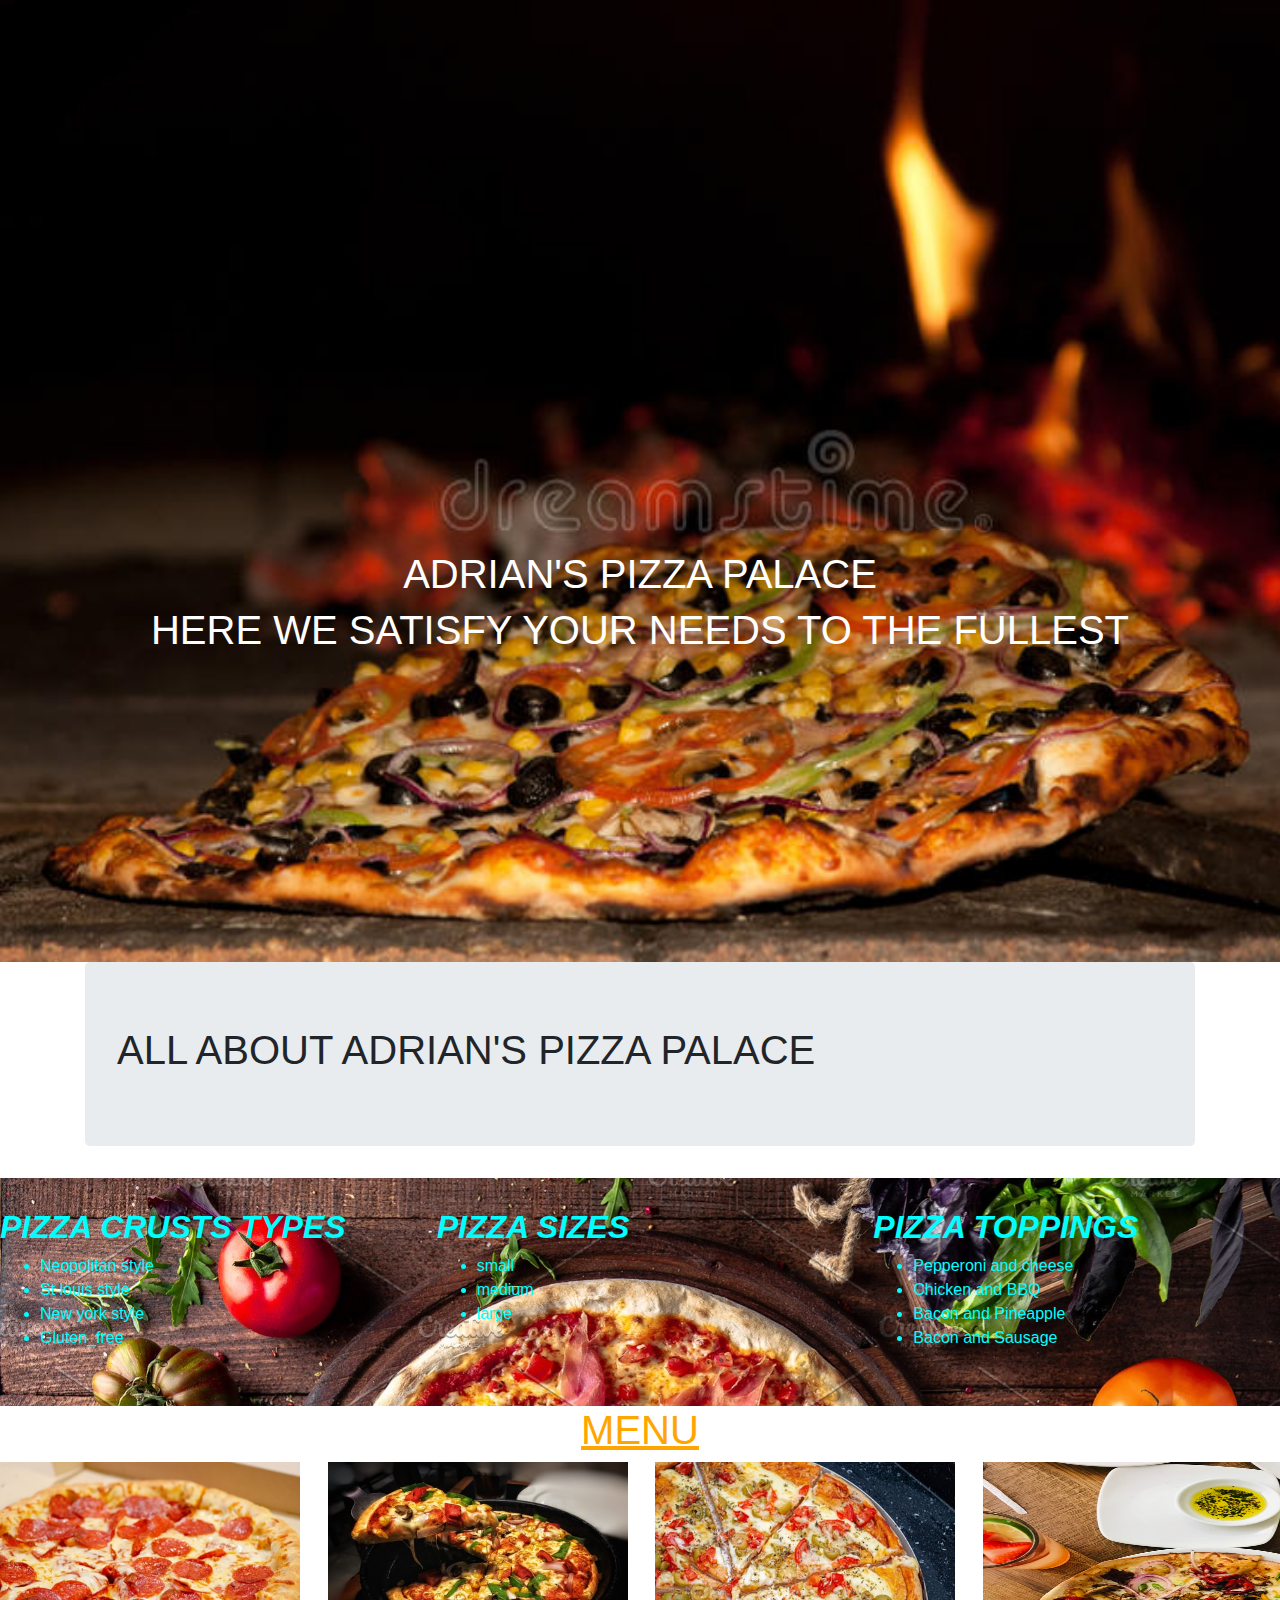
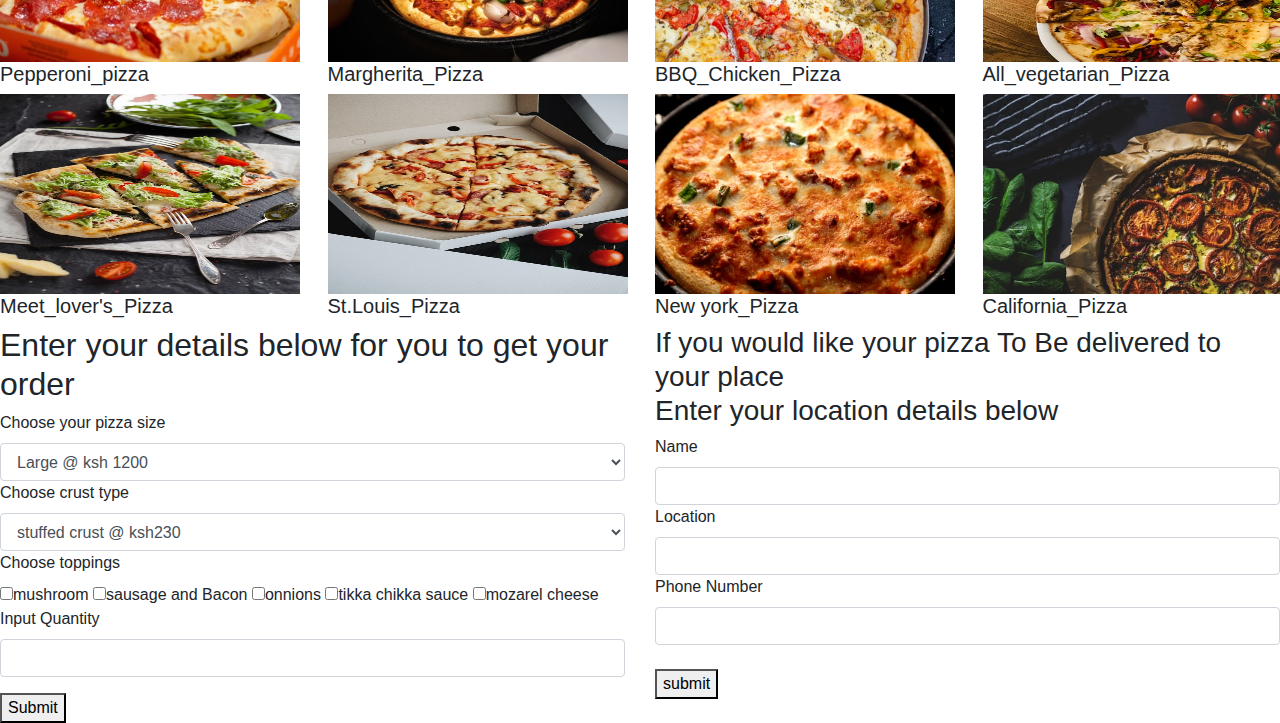
==== commit fbad8b7c: "changes" ====
--- a/index.html
+++ b/index.html
@@ -4,7 +4,10 @@
   <meta charset="utf-8">
   <link href="css/bootstrap.css" rel="stylesheet" type="text/css">
   <link href="css/styles.css" rel="stylesheet" type="text/css">
-  <script src="https://code.jquey.com/jquery-3.4.1.min.js"></script>
+  <script
+    src="https://code.jquery.com/jquery-3.4.1.min.js"
+    integrity="sha256-CSXorXvZcTkaix6Yvo6HppcZGetbYMGWSFlBw8HfCJo="
+    crossorigin="anonymous"></script>
   <script src="js/scripts.js"></script>
   <title>PIZZA PALATE</title>
 </head>
@@ -88,51 +91,48 @@
 
   <div id="order"></div>
 
-  <div class="jumbotron">
-    <div class="well">
-      <div class="row">
-        <div class="col-md-6">
-          <h2>Kindly give us your details to pick your Order </h2>
-          <form action="" id="pizzainfo">
-            <label for="">Choose your pizza size</label>
-            <select class="form-control" name="size" id="size">
-              <option value="1200">Large @ ksh 1200</option>
-              <option value="900">Medium @ ksh 900</option>
-              <option value="600">Small @ ksh 600</option>
-            </select>
-            <label for="">Choose your desired crust type</label>
-            <select class="form-control" name="" id="crust">
-              <option value="230" name="crust">stuffed crust @ ksh230
-                <option value="250" name="crust">Crispy @ ksh 250
-                  <option value="300" name="crust">Glutten free @ ksh 300
-                  </select>
-                  <label for="">Choose your Desired toppings</label> <br>
-                  <input value="150" type="checkbox" id="toppingone">Mushrooms
-                  <input value="150" type="checkbox" id="toppingone">Sausage
-                  <input value="150" type="checkbox" id="toppingone">Onions
-                  <input value="150" type="checkbox" id="toppingone">Tikka Sauce
-                  <input value="150" type="checkbox" id="toppingone">Mozarella Cheese<br>
+  <div class="well">
+    <div class="row">
+      <div class="col-md-6">
+        <h2>Enter your details below for you to get your order </h2>
+        <form action="" id="pizzainfo">
+          <label for="">Choose your pizza size</label>
+          <select class="form-control" name="size" id="size">
+            <option value="1200">Large @ ksh 1200</option>
+            <option value="900">Medium @ ksh 900</option>
+            <option value="600">Small @ ksh 600</option>
+          </select>
+          <label for="">Choose  crust type</label>
+          <select class="form-control" name="" id="crust">
+            <option value="230" name="crust">stuffed crust @ ksh230
+              <option value="250" name="crust">Crispy @ ksh 250
+                <option value="300" name="crust">Glutten free @ ksh 300
+                </select>
+                <label for="">Choose toppings</label> <br>
+                <input value="150" type="checkbox" id="toppingone">mushroom
+                <input value="150" type="checkbox" id="toppingone">sausage and Bacon
+                <input value="150" type="checkbox" id="toppingone">onnions
+                <input value="150" type="checkbox" id="toppingone">tikka chikka sauce
+                <input value="150" type="checkbox" id="toppingone">mozarel cheese<br>
 
-                  <label for="name">Input Quantity</label>
-                  <input class="form-control form-group" type="text" id="numberofpizza" required>
-                  <button name="button" type="submit" id="submit" value="Check-Out"
-                  onclick="calctotalPrice()">Submit</button>
+                <label for="name">Input Quantity</label>
+                <input class="form-control form-group" type="text" id="numberofpizza" required>
+                <button name="button" type="submit" id="submit" value="Check-Out"
+                onclick="calctotalPrice()">Submit</button>
+              </form>
+            </div>
+            <div class="col-md-6">
+              <div id="formlocation">
+                <h3>If you would like your pizza To Be delivered to your place<br> Enter your location details below</h3>
+                <form id="delivery">
+                  <label for="name">Name</label>
+                  <input class="form-control" type="text" name="" id="name" required>
+                  <label for="location">Location</label>
+                  <input class="form-control" type="text" id="location" required>
+                  <label for="phonenumber">Phone Number</label>
+                  <input class="form-control" type="tel"  id="number" required> <br>
+                  <button type="submit" name="button" id="submit">submit</button>
                 </form>
-
-              </div>
-              <div class="col-md-6">
-                <div id="formlocation">
-                  <h3>If you would like your pizza To Be delivered to your place<br> Enter your location details below</h3>
-                  <form id="delivery">
-                    <label for="name">Name</label>
-                    <input class="form-control" type="text" name="" id="name" required>
-                    <label for="location">Location</label>
-                    <input class="form-control" type="text" id="location" required>
-                    <label for="phonenumber">Phone Number</label>
-                    <input class="form-control" type="tel"  id="number" required> <br>
-                    <button type="submit" name="button" id="submit">submit</button>
-                  </form>
-                </div>
               </div>
             </div>
           </div>
